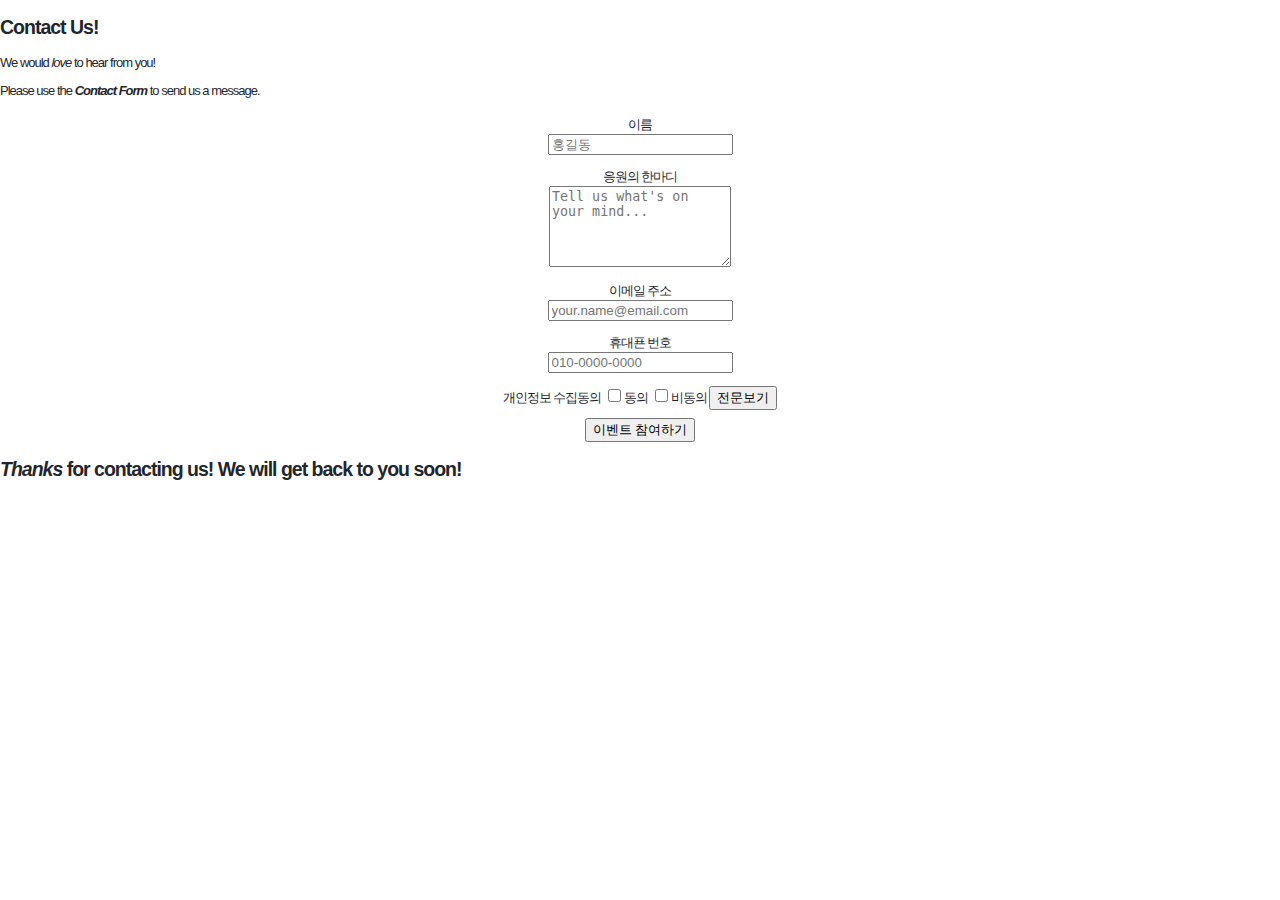
==== event.html @ e0a21200 "Add files via upload" ====
<!doctype html>
<html lang="ko">

<head>
    <meta charset="utf-8">
    <meta name="viewport" content="width=device-width, initial-scale=1.0">
    <meta name="description" content="contact form example">
    <title>Contact Form Example</title>
    <link rel="stylesheet" href="style.css">
</head>

<body>
    <h2 class="content-head is-center">Contact Us!</h2>
    <aside>
        <p>
            We would <em>love</em> to hear from you! </p>
        <p>Please use the <b><em>Contact Form</em></b> to send us a message.
        </p>
    </aside>

    <!-- START HERE -->


    <form target=i frame1 class="gform pure-form pure-form-stacked" method="POST" data-email="rskm@planonmars.com" action="https://script.google.com/macros/s/AKfycbxuEOG7-exLg1PYtQkIVIYAcCv9Sf8XtcpqNcSWr5goiqhCJBKfu4KqXQlE2T4eqemSAQ/exec">
        <!-- change the form action to your script url -->

        <div class="form-elements">
            <div class="pure-group">
                <label for="name">이름 </label><br>
                <input id="name" name="name" placeholder="홍길동" required/>
            </div>

            <div class="pure-group">
                <label for="message">응원의 한마디 </label><br>
                <textarea id="message" name="message" rows="5" placeholder="Tell us what's on your mind..." required></textarea>
            </div>

            <div class="pure-group">
                <label for="email">이메일 주소</label><br>
                <input id="email" name="email" type="email" value="" required placeholder="your.name@email.com" required/>
            </div>

            <div class="pure-group">
                <label for="phone">휴대푠 번호 </label><br>
                <input id="phone" name="phone" placeholder="010-0000-0000" required/>
            </div>
            <div class="pure-group">
                <label for="agree">개인정보 수집동의 </label>
                <input type="checkbox" id="agreed" name="agree" value="동의" onclick="is_checked()" required>동의
                <input type="checkbox" id="refused" name="agree" value="비동의">비동의
                <a href="./private.html" target="_blank"><input type="button" value="전문보기"></a>
            </div>

            <div class="send_button">
                <button style="display: inline-block;">
                    이벤트 참여하기
                </button>
            </div>
        </div>

        <!-- Customise the Thankyou Message People See when they submit the form: -->
        <div class="thankyou_message" style="display:block">
            <h2><em>Thanks</em> for contacting us! We will get back to you soon!</h2>
        </div>

    </form>
    <iframe id="iframe1" name="iframe1" style="display:none"></iframe>

    <!-- Submit the Form to Google Using "AJAX" -->
    <script data-cfasync="false" src="form-submission-handler.js"></script>
    <!-- END -->

</body>

</html>
---- style.css ----
body {
    margin: 0;
    padding: 0;
    font-size: 0.813em;
    font-family: 'Noto Sans KR', AppleSDGothicNeo-Regular, 'Malgun Gothic', '맑은 고딕', dotum, '돋움', sans-serif;
    letter-spacing: -1px;
    color: #1F262D;
}

.pure-group {
    display: block;
    margin-left: 2px;
    margin-right: 2px;
    padding-top: 0.35em;
    padding-bottom: 0.625em;
    padding-left: 0.75em;
    padding-right: 0.75em;
    border: 2px groove (internal value);
    text-align: center;
}

.send_button {
    text-align: center;
}
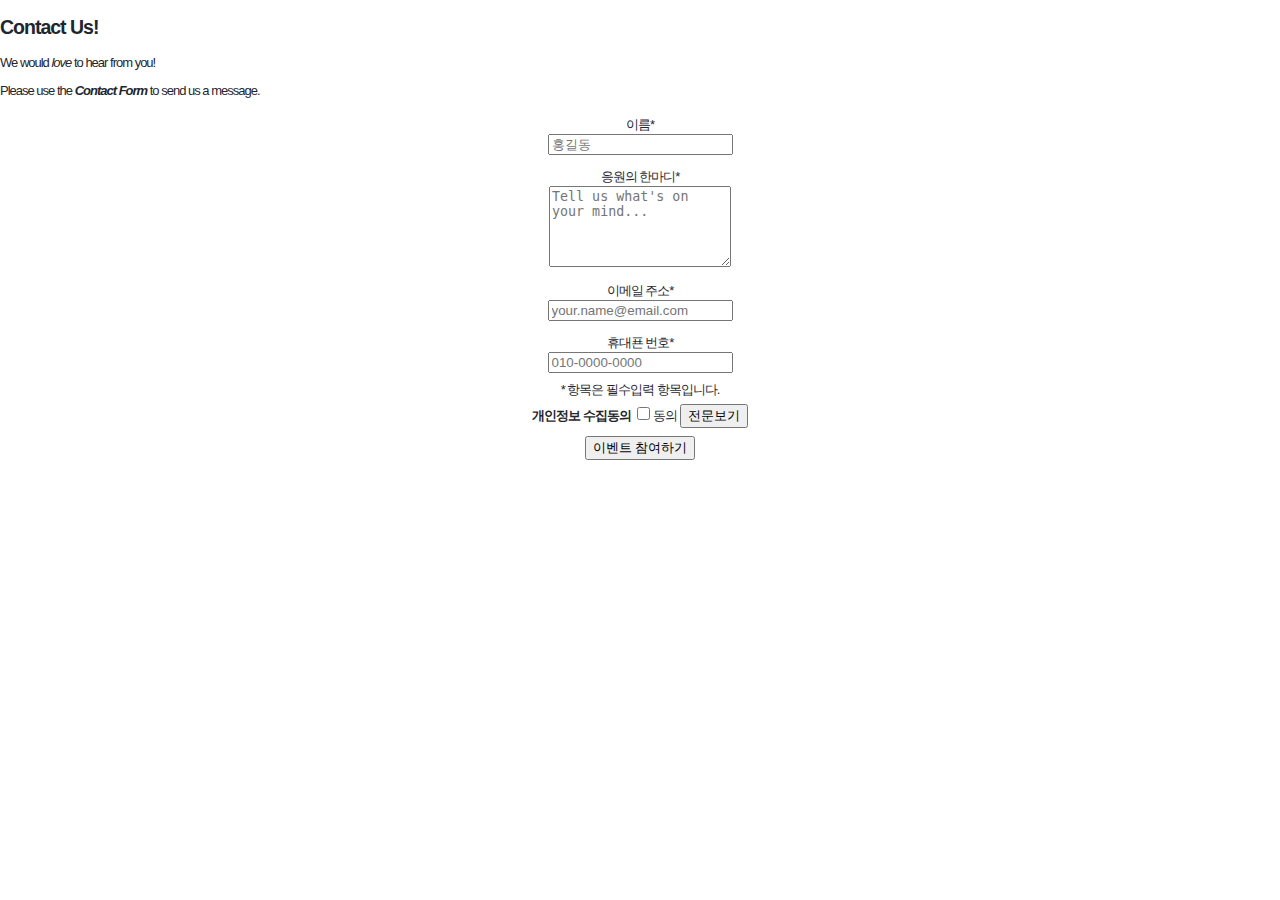
==== commit da444447: "Add files via upload" ====
--- a/event.html
+++ b/event.html
@@ -20,34 +20,43 @@
 
     <!-- START HERE -->
 
+    <script>
+        function onSubmit() {
+            let doc = document.querySelector('.thankyou_message');
+            doc.style.display = "block";
+        }
+    </script>
 
-    <form target=i frame1 class="gform pure-form pure-form-stacked" method="POST" data-email="rskm@planonmars.com" action="https://script.google.com/macros/s/AKfycbxuEOG7-exLg1PYtQkIVIYAcCv9Sf8XtcpqNcSWr5goiqhCJBKfu4KqXQlE2T4eqemSAQ/exec">
+
+    <form onsubmit="onSubmit()" target="iframe1" class="gform pure-form pure-form-stacked" method="POST" data-email="rskm@planonmars.com" action="https://script.google.com/macros/s/AKfycbxuEOG7-exLg1PYtQkIVIYAcCv9Sf8XtcpqNcSWr5goiqhCJBKfu4KqXQlE2T4eqemSAQ/exec">
         <!-- change the form action to your script url -->
 
         <div class="form-elements">
             <div class="pure-group">
-                <label for="name">이름 </label><br>
+                <label for="name">이름* </label><br>
                 <input id="name" name="name" placeholder="홍길동" required/>
             </div>
 
             <div class="pure-group">
-                <label for="message">응원의 한마디 </label><br>
+                <label for="message">응원의 한마디* </label><br>
                 <textarea id="message" name="message" rows="5" placeholder="Tell us what's on your mind..." required></textarea>
             </div>
 
             <div class="pure-group">
-                <label for="email">이메일 주소</label><br>
+                <label for="email">이메일 주소*</label><br>
                 <input id="email" name="email" type="email" value="" required placeholder="your.name@email.com" required/>
             </div>
 
             <div class="pure-group">
-                <label for="phone">휴대푠 번호 </label><br>
+                <label for="phone">휴대푠 번호* </label><br>
                 <input id="phone" name="phone" placeholder="010-0000-0000" required/>
             </div>
+            <div id="required_input_message">
+                * 항목은 필수입력 항목입니다.
+            </div>
             <div class="pure-group">
-                <label for="agree">개인정보 수집동의 </label>
-                <input type="checkbox" id="agreed" name="agree" value="동의" onclick="is_checked()" required>동의
-                <input type="checkbox" id="refused" name="agree" value="비동의">비동의
+                <label for="agree"><b>개인정보 수집동의</b></label>
+                <input type="checkbox" id="agreed" name="agree" value="동의" required>동의
                 <a href="./private.html" target="_blank"><input type="button" value="전문보기"></a>
             </div>
 
@@ -59,8 +68,8 @@
         </div>
 
         <!-- Customise the Thankyou Message People See when they submit the form: -->
-        <div class="thankyou_message" style="display:block">
-            <h2><em>Thanks</em> for contacting us! We will get back to you soon!</h2>
+        <div class="thankyou_message" style="display:none">
+            <h2>이벤트 참여가 완료되었습니다.</h2>
         </div>
 
     </form>
--- a/style.css
+++ b/style.css
@@ -21,4 +21,13 @@
 
 .send_button {
     text-align: center;
+}
+
+#required_input_message {
+    text-align: center;
+    font-weight: lighter;
+}
+
+.thankyou_message {
+    text-align: center;
 }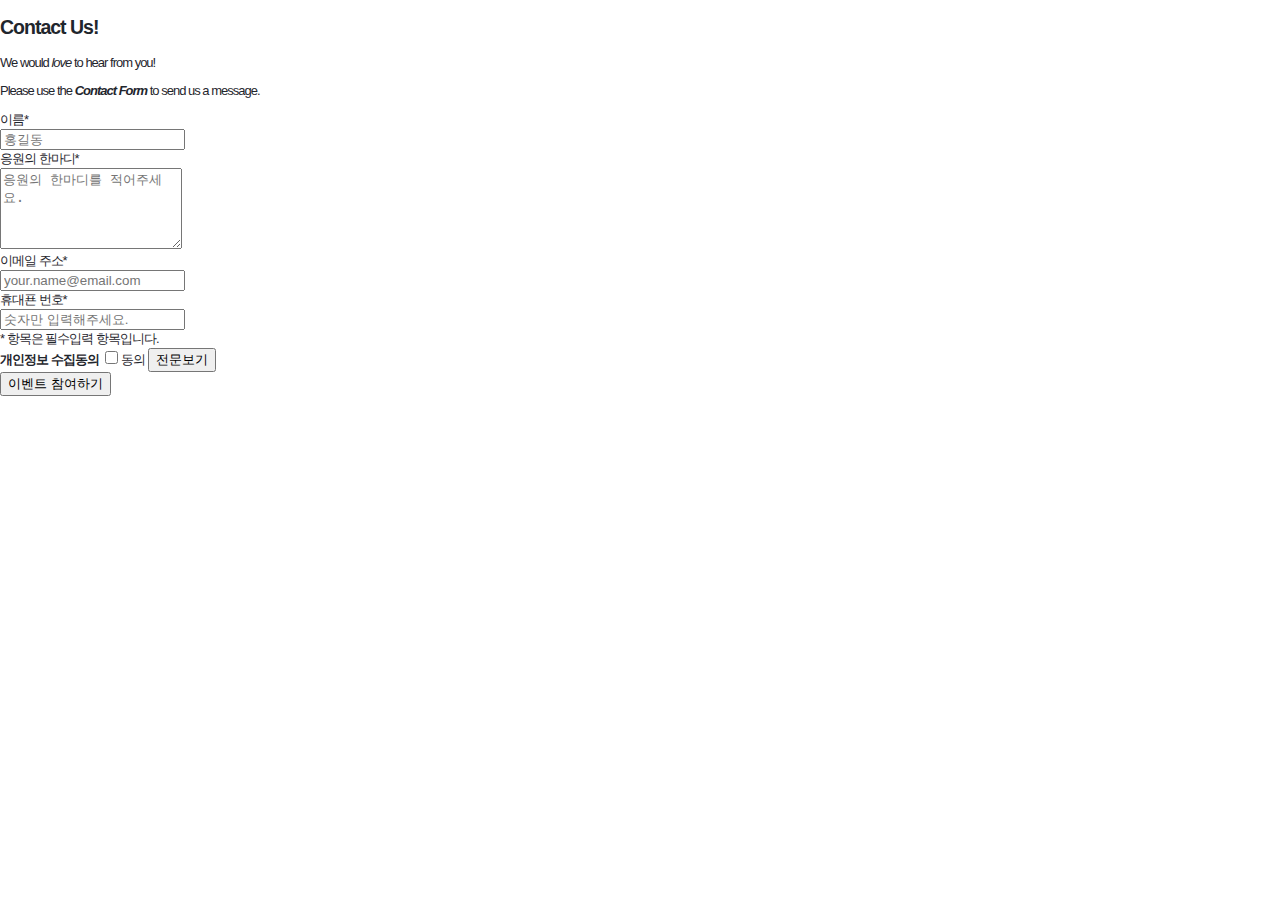
==== commit 5ab4e124: "Add files via upload" ====
--- a/event.html
+++ b/event.html
@@ -39,17 +39,17 @@
 
             <div class="pure-group">
                 <label for="message">응원의 한마디* </label><br>
-                <textarea id="message" name="message" rows="5" placeholder="Tell us what's on your mind..." required></textarea>
+                <textarea id="message" name="message" rows="5" placeholder="응원의 한마디를 적어주세요." required></textarea>
             </div>
 
             <div class="pure-group">
                 <label for="email">이메일 주소*</label><br>
-                <input id="email" name="email" type="email" value="" required placeholder="your.name@email.com" required/>
+                <input id="email" name="email" type="email" value="" placeholder="your.name@email.com" required/>
             </div>
 
             <div class="pure-group">
                 <label for="phone">휴대푠 번호* </label><br>
-                <input id="phone" name="phone" placeholder="010-0000-0000" required/>
+                <input id="phone" name="phone" type="number" placeholder="숫자만 입력해주세요." required/>
             </div>
             <div id="required_input_message">
                 * 항목은 필수입력 항목입니다.
--- a/style.css
+++ b/style.css
@@ -2,32 +2,208 @@
     margin: 0;
     padding: 0;
     font-size: 0.813em;
-    font-family: 'Noto Sans KR', AppleSDGothicNeo-Regular, 'Malgun Gothic', '맑은 고딕', dotum, '돋움', sans-serif;
+    font-family: 'Noto Sans KR', 'AppleSDGothicNeo-Regular', 'Malgun Gothic', '맑은 고딕', 'dotum', '돋움', sans-serif;
     letter-spacing: -1px;
     color: #1F262D;
 }
 
-.pure-group {
-    display: block;
-    margin-left: 2px;
-    margin-right: 2px;
-    padding-top: 0.35em;
-    padding-bottom: 0.625em;
-    padding-left: 0.75em;
-    padding-right: 0.75em;
-    border: 2px groove (internal value);
-    text-align: center;
-}
-
-.send_button {
-    text-align: center;
-}
-
-#required_input_message {
-    text-align: center;
-    font-weight: lighter;
-}
-
-.thankyou_message {
-    text-align: center;
-}+p {
+    display: block;
+    margin-block-start: 1em;
+    margin-block-end: 1em;
+    margin-inline-start: 0px;
+    margin-inline-end: 0px;
+}
+
+#header img {
+    display: block;
+    position: absolute;
+    top: 5%;
+    left: 8%;
+    transform: translate(0, -50%);
+}
+
+.menu {
+    position: absolute;
+    display: flex;
+    justify-content: space-evenly;
+    width: 46vw;
+    height: 80px;
+    top: 0;
+    left: 75%;
+    transform: translate(-50%, 0);
+}
+
+.menu a {
+    font-size: 30px;
+    font-weight: bold;
+    text-decoration-line: none;
+    color: white;
+    text-align: center;
+    margin-top: 32px;
+}
+
+.main_text01 {
+    display: block;
+    position: relative;
+    margin: auto;
+}
+
+h1 {
+    text-align: center;
+    margin: 100px 0 0 0;
+    font-size: xx-large;
+}
+
+#innovation_text {
+    font-size: large;
+    font-weight: bold;
+    margin: 0 0 50px 0;
+}
+
+.main_text01 p {
+    text-align: center;
+    margin: 50px 0 100px 0;
+    font-size: large;
+}
+
+.Professional {
+    display: block;
+    margin: 200px 0 0 0;
+}
+
+h3 {
+    font-size: 1.17em;
+    font-weight: bold;
+}
+
+.cube {
+    width: 16px;
+    height: 15.5px;
+}
+
+
+.process {
+    position: relative;
+    margin: 0;
+    padding: 0 10% 0 10%;
+}
+
+.process p {
+    font-size: small;
+    margin: 15px auto 15px 15px;
+}
+
+/* 테이블 값 시작 */
+
+table.type07 {
+    border-collapse: collapse;
+    line-height: 1.5;
+    border: 1px solid #ccc;
+    margin: 20px 10px;
+    margin-left: auto;
+    margin-right: auto;
+    top: 120px;
+    width: 80%;
+}
+
+table.type07 thead {
+    border-right: 1px solid #ccc;
+    border-left: 1px solid #ccc;
+    background: #8133C0;
+}
+
+table.type07 thead #TL {
+    padding: 1px 0;
+    font-weight: bold;
+    vertical-align: middle;
+    color: #fff;
+    text-align: center;
+    letter-spacing: -0.1em;
+}
+
+table.type07 thead th {
+    padding: 10px 0;
+    font-weight: bold;
+    vertical-align: middle;
+    color: #fff;
+    text-align: center;
+    letter-spacing: -0.1em;
+}
+
+
+table.type07 td {
+    width: auto;
+    padding: 10px;
+    vertical-align: top;
+    border-bottom: 1px solid #ccc;
+    border-right: 1px solid #ccc;
+    border-left: 1px solid #ccc;
+    text-align: center;
+    vertical-align: middle;
+    font-weight: bold;
+}
+
+table.type07 td #Left_Text {
+    text-align: left;
+}
+
+/* 테이블 값 끝 */
+
+
+.host {
+    position: relative;
+    overflow: hidden;
+    background: url(./img/background3.png)no-repeat center center;
+    width: 100%;
+    background-size: cover;
+    padding: 50px 0 50px 0;
+    margin: 100px 0 100px 0;
+}
+
+.host img {
+    position: relative;
+    display: block;
+    margin: auto;
+}
+
+
+#host_logo {
+    padding: 50px 0 0 0;
+}
+
+.place {
+    position: relative;
+    margin: 0;
+    padding: 0 10% 0 10%;
+}
+
+.place .place_adress {
+    font-size: xx-large;
+    font-weight: bold;
+}
+
+.place .place_adress2 {
+    font-size: large;
+    font-weight: bold;
+}
+/* footer */
+
+#ft {
+    background: #222;
+}
+
+.ft_wr {
+    background: #1f262d;
+    color: #ffffff;
+    text-align: center;
+    padding: 40px 20px;
+}
+
+.ft_copy {
+    list-style: none;
+    display: inline-block;
+}
+
+
+/* footer over */
